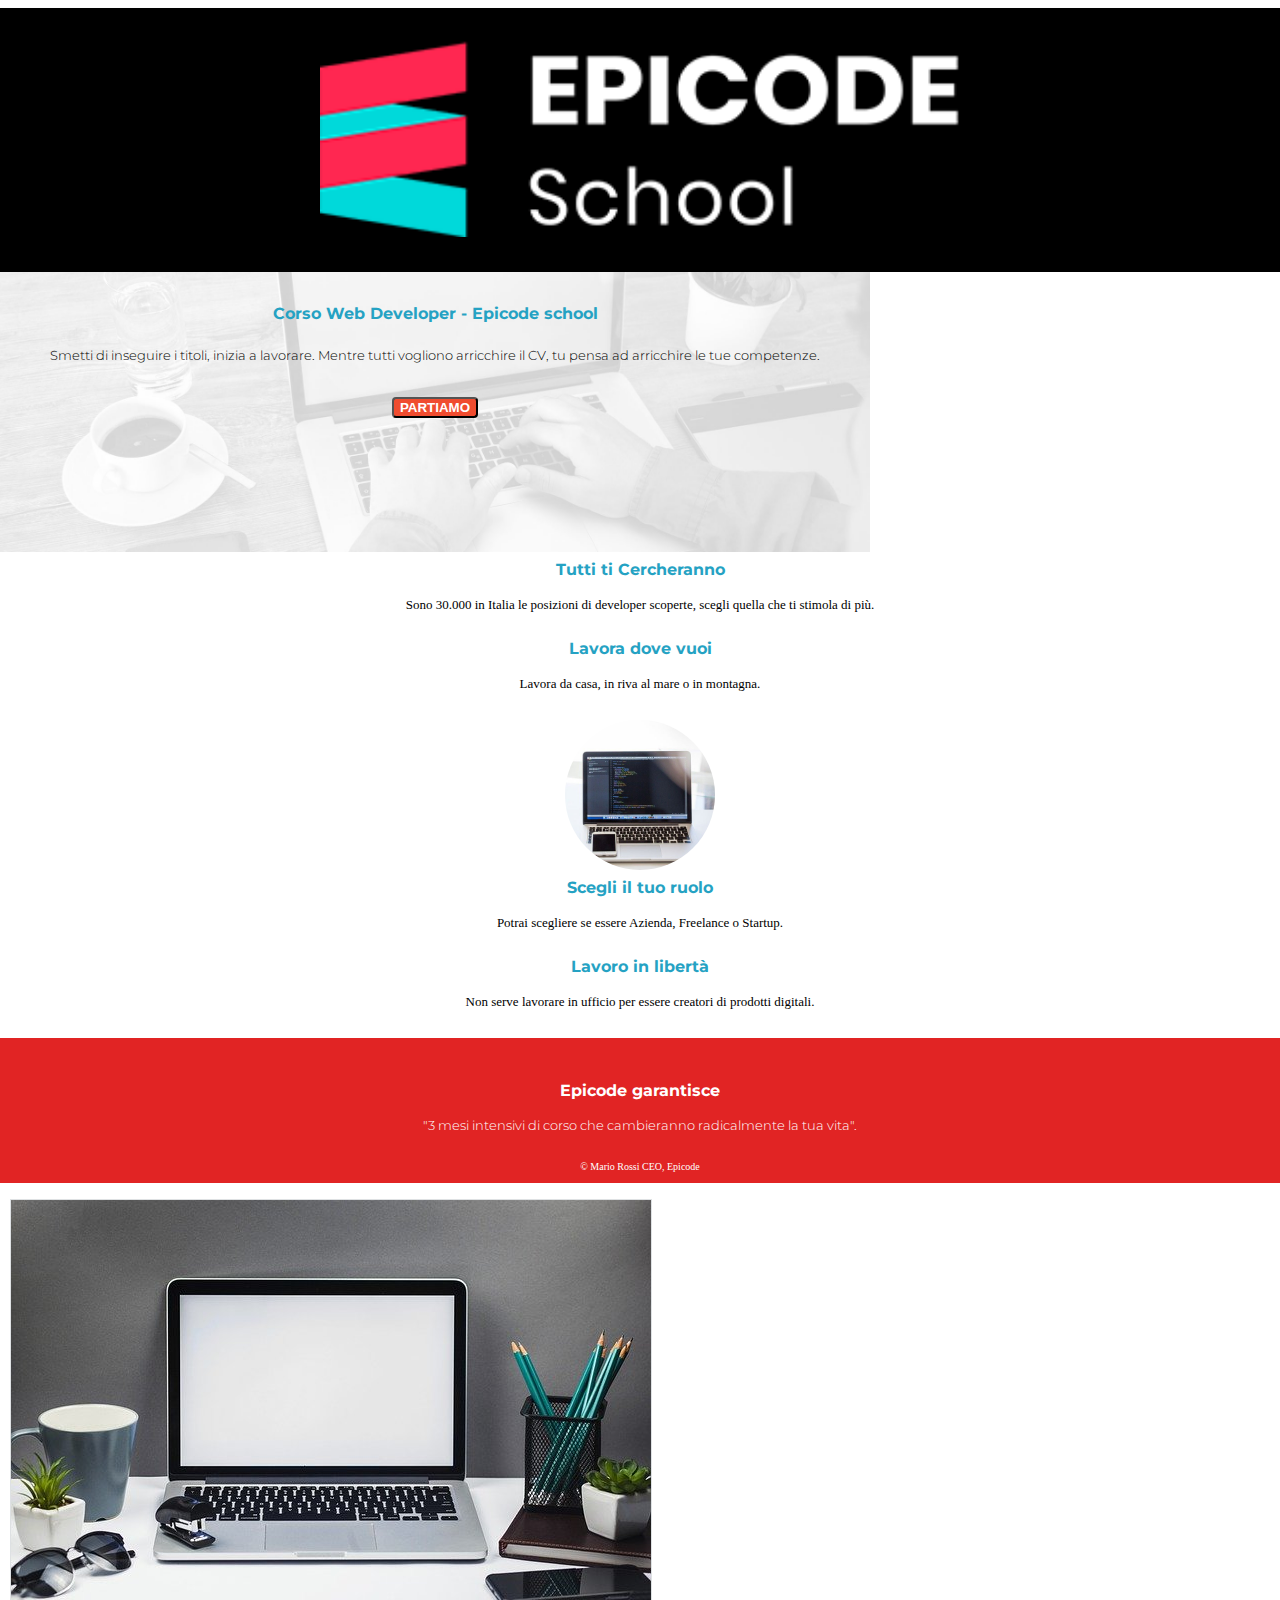
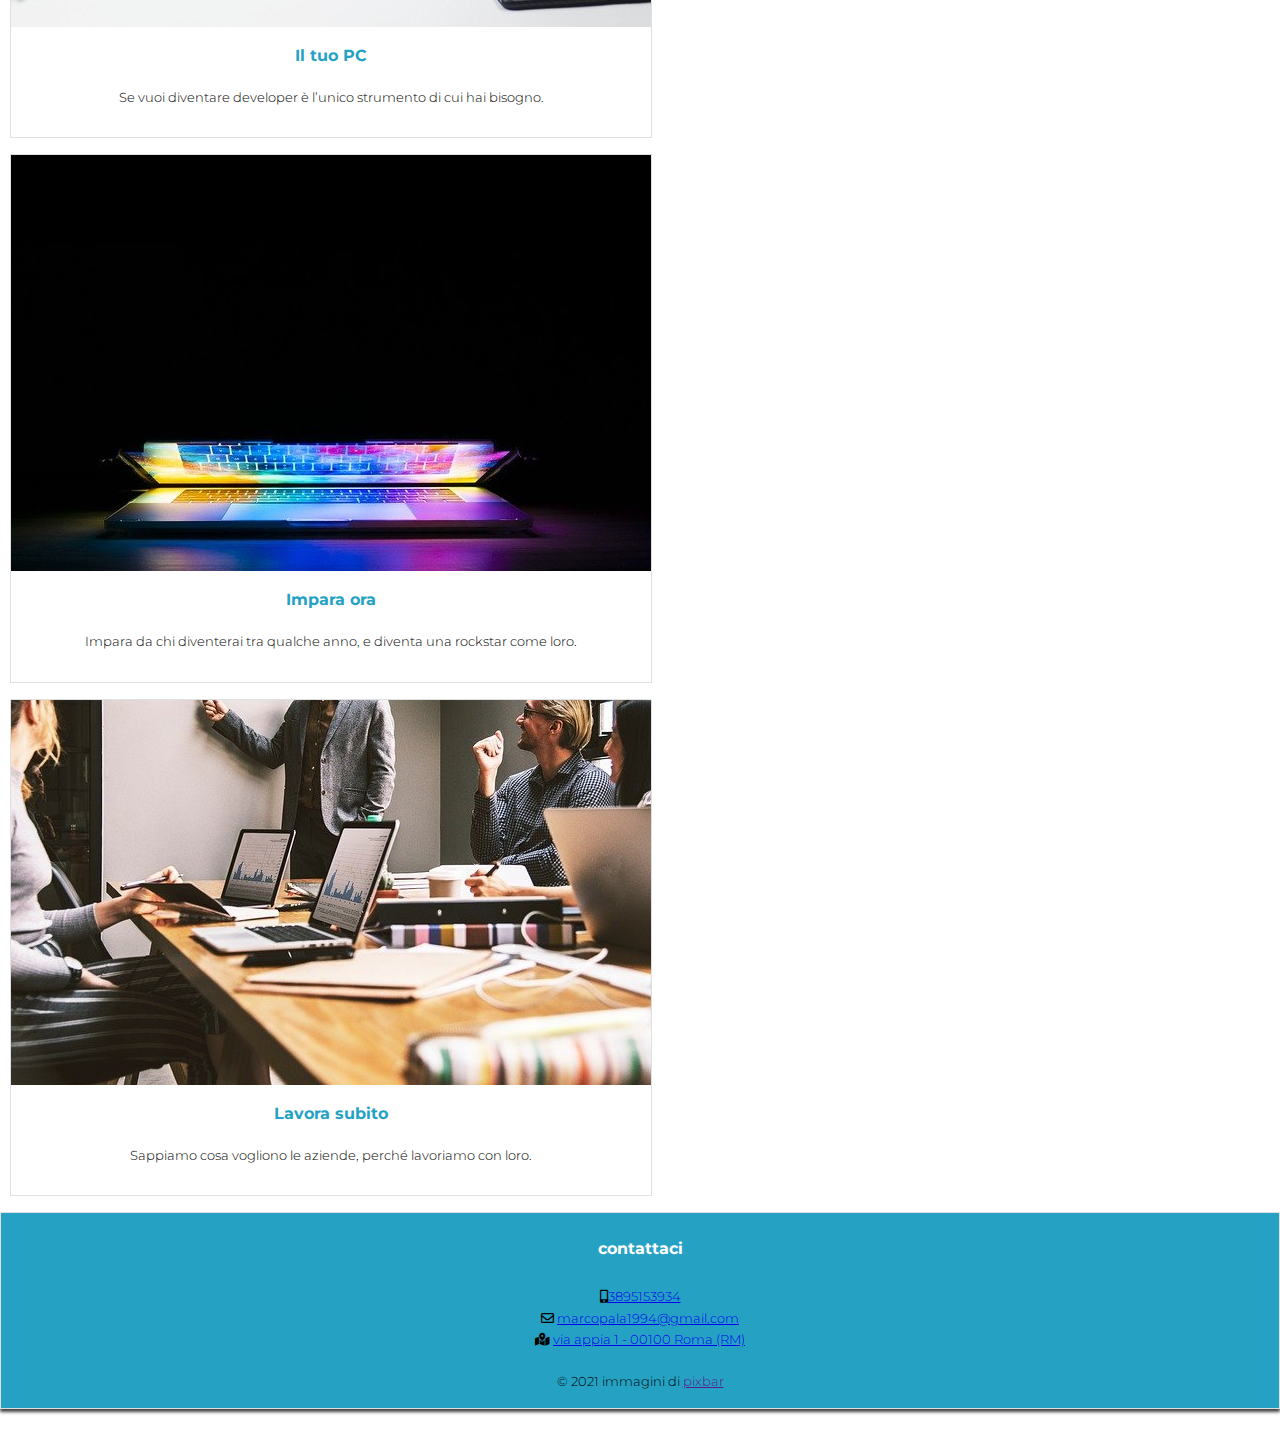
==== index.html @ fbc6c3cd "U1-W1-D5_ Exercisefinal" ====
<!DOCTYPE html>
<html lang="en">
  <head>
    <link rel="stylesheet" href="https://cdnjs.cloudflare.com/ajax/libs/font-awesome/5.15.4/css/all.min.css" integrity="sha512-1ycn6IcaQQ40/MKBW2W4Rhis/DbILU74C1vSrLJxCq57o941Ym01SwNsOMqvEBFlcgUa6xLiPY/NS5R+E6ztJQ==" crossorigin="anonymous" referrerpolicy="no-referrer" />
    <meta charset="UTF-8" />
    <meta name="viewport" content="width=ù, initial-scale=1.0" />
    <title>Document</title>
    <link rel="stylesheet" href="assets/css/reset.css" />
    <link rel="stylesheet" href="assets/css/style.css" />
    <title>Corso Web Developer - Epicode school</title>

    <link rel="preconnect" href="https://fonts.googleapis.com" />
    <link rel="preconnect" href="https://fonts.gstatic.com" crossorigin />
    <link
      href="https://fonts.googleapis.com/css2?family=Montserrat:ital,wght@0,400;0,600;0,700;1,400&display=swap"
      rel="stylesheet"
    />
  </head>
  <header>
    <div class="link">
      <img src="./assets/images/logo.png" width="50%" />
    </div>
  </header>

  <body>
    <main>
      <div class="box1">
        <section class="testo">
          <h1>Corso Web Developer - Epicode school</h1>
          <p>
            Smetti di inseguire i titoli, inizia a lavorare. Mentre tutti vogliono arricchire il CV, tu pensa ad
            arricchire le tue competenze.
          </p>
          
            <button type="button"> PARTIAMO </button>
           
        </section>
      </div>
      <h1>Tutti ti Cercheranno</h1>
      <p>Sono 30.000 in Italia le posizioni di developer scoperte, scegli quella che ti stimola di più.</p>
      <h1>Lavora dove vuoi</h1>
      <p>Lavora da casa, in riva al mare o in montagna.</p>
      <div class="cerchio">
        <img class="img1" src="./assets/images/notebook.jpg" />
      </div>
      <h1>Scegli il tuo ruolo</h1>
      <p>Potrai scegliere se essere Azienda, Freelance o Startup.</p>
      <h1>Lavoro in libertà</h1>
      <p>Non serve lavorare in ufficio per essere creatori di prodotti digitali.</p>
      <div class="sez2">
        <h2>Epicode garantisce</h2>
        <p class="testw">
          "3 mesi intensivi di corso che cambieranno radicalmente la tua vita". 
        </p>
        <p class="mario">&copy; Mario Rossi CEO, Epicode</p>
      </div>
      <div class="box2">
        <section class="testo">
          <img src="./assets/images/foto1.jpg" width="100%" />
          <h1>Il tuo PC</h1>
          <p>Se vuoi diventare developer è l’unico strumento di cui hai bisogno.</p>
        </section>
      </div>
      <div class="box3">
        <section class="testo">
          <img src="./assets/images/foto2.jpg" width="100%" />
          <h1>Impara ora</h1>
          <p>Impara da chi diventerai tra qualche anno, e diventa una rockstar come loro.</p>
        </section>
      </div>
      <div class="box4">
        <section class="testo">
          <img src="./assets/images/foto3.jpg" width="100%" />
          <h1>Lavora subito</h1>
          <p>Sappiamo cosa vogliono le aziende, perché lavoriamo con loro.</p>
        </section>
      </div>
      <footer>
        <div class="foot">
      <h3>contattaci<h3>
          
          
          <p> <i class="fas fa-mobile-alt"></i><a href="#">3895153934</a></p>
          <p> <i class="far fa-envelope"></i>     <a href="#">marcopala1994@gmail.com</a></p>
          <p>   <i class="fas fa-map-marked-alt"></i> <a href="#">via appia 1 - 00100 Roma (RM) </a></p>
           <p class="copi"> &copy; 2021 immagini di <a href="">pixbar</a></p>
        </div>
      </footer>
    </main>
  </body>
</html>
---- assets/css/style.css ----
*,
*::before,
*::after {
  box-sizing: border-box;
}
button {
  background-color: #f04c2f;
  border-radius: 4px;
  font-weight: 600;
  color: white;
}
.mario {
  font-weight: 200;
  color: white;
  padding-left: 25px;
  padding-right: 25px;
  text-align: center;

  font-size: x-small;
  margin-bottom: 1px;
}
header {
  background: rgb(0, 0, 0);
  text-align: center;

  color: white;
  box-shadow: 0 3px 3px #444;

  padding-top: 2em;
  padding-bottom: 2em;

  text-transform: uppercase;
}
main {
  background: rgb(255, 255, 255);
  font-weight: bold;
  margin-bottom: 1.5em;
  align-self: center;
  box-shadow: 0 3px 3px #444;

  max-width: 100%;
}
.box1 {
  margin-top: 0em;
  font-family: "Montserrat", sans-serif;
  background-image: url(../images/banner.jpg);

  display: inline-block;
  line-height: 1.5;
  padding-top: 20px;
  padding-left: 25px;
  padding-right: 25px;
  background-position: center;
  height: 280px;
  background-size: cover;
}
.cerchio {
  width: 150px;
  height: 150px;
  margin-inline: auto;
}
.img1 {
  width: 100%;
  object-fit: cover;
  height: 100%;
  border-radius: 50%;
}
.testo {
  text-align: center;
}
h1 {
  margin-top: 10px;
  text-align: center;
  color: #25a2c3;
  font-family: "Montserrat", sans-serif;
  margin-bottom: 20px;
  font-weight: 700;
}
p {
  font-weight: 300;
  line-height: 1, 65;
  padding-left: 25px;
  padding-right: 25px;
  text-align: center;
  color: rgb(0, 0, 0);
  font-size: small;
  margin-bottom: 30px;
}
.sez2 {
  width: 100%;
  padding-bottom: 10px;
  background-color: #e12424;
}
.testw {
  text-align: center;
  color: #ffffff;
  font-family: "Montserrat", sans-serif;
  font-weight: 300;
}
h2 {
  margin-top: 30px;
  text-align: center;
  color: #ffffff;
  font-family: "Montserrat", sans-serif;
  margin-bottom: 20px;
  padding-top: 5dvh;
}
.box2 {
  margin-top: 1em;
  font-family: "Montserrat", sans-serif;
  display: inline-block;
  line-height: 1.5;
  background-position: center;
  margin-left: 10px;
  margin-right: 10px;
  border: 1px solid #dee1e3;
}
.box3 {
  margin-top: 1em;
  font-family: "Montserrat", sans-serif;
  display: inline-block;
  line-height: 1.5;
  background-position: center;
  margin-left: 10px;
  margin-right: 10px;
  border: 1px solid #dee1e3;
}
.box4 {
  margin-top: 1em;
  font-family: "Montserrat", sans-serif;
  display: inline-block;
  line-height: 1.5;
  background-position: center;
  margin-left: 10px;
  margin-right: 10px;
  border: 1px solid #dee1e3;
}
footer {
  width: 100%;

  background-color: #25a2c3;
  margin-top: 1em;
  font-family: "Montserrat", sans-serif;
  display: inline-block;
  line-height: 1.5;
  border: 1px solid #dee1e3;
}

.foot p {
  margin-top: 2px;
  margin-bottom: 2px;
  font-family: "Montserrat", sans-serif;
  font-weight: 300;
  font-size: small;
  text-align: center;
  padding-bottom: 50;
}
h3 {
  margin-top: 15px;
  text-align: center;
  color: #ffffff;
  font-family: "Montserrat", sans-serif;
  font-weight: 700;
  margin-bottom: 15px;
  padding-top: 1dvh;
}
.copi {
  padding-top: 20px;
  font-family: "Montserrat", sans-serif;
  font-size: xx-small;
  margin-bottom: 2px;
  padding-bottom: 2px;
}
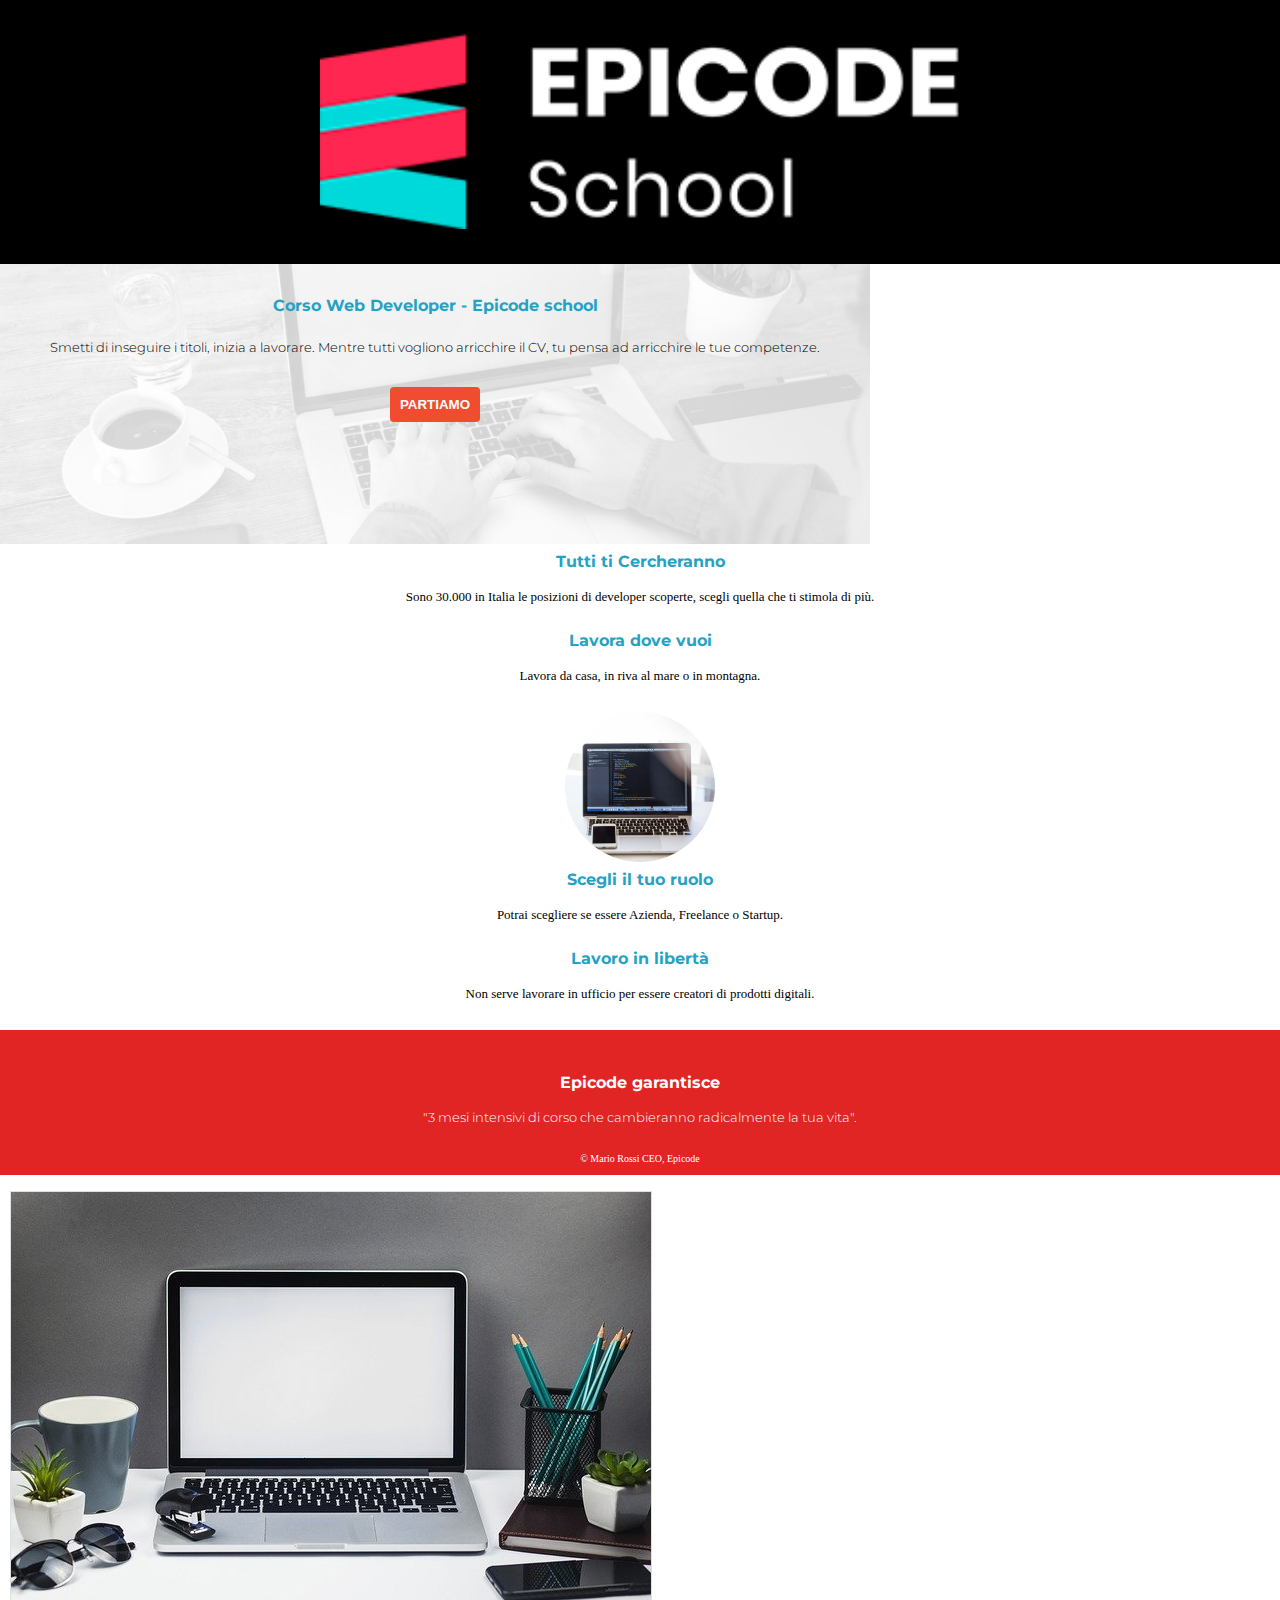
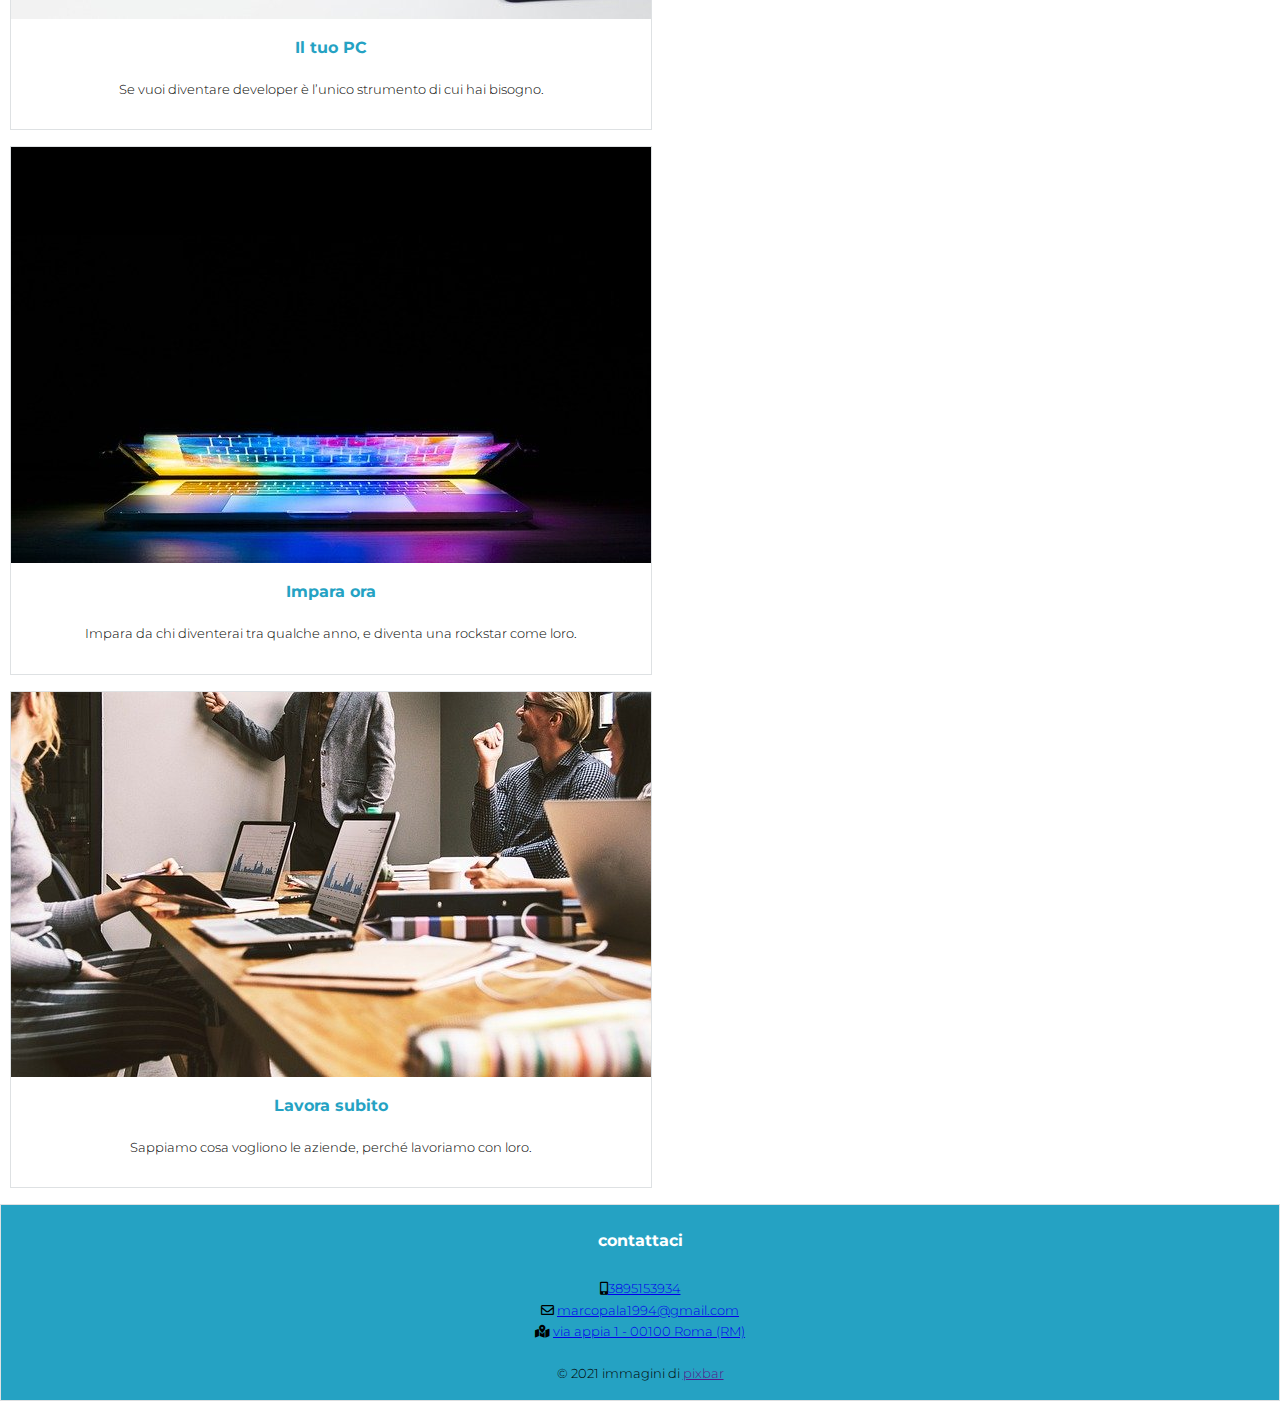
==== commit 3a37e2a0: "U1-W1-S5 FinalProject" ====
--- a/index.html
+++ b/index.html
@@ -16,10 +16,11 @@
       rel="stylesheet"
     />
   </head>
-  <header>
+  <header> <div class="nero">
     <div class="link">
       <img src="./assets/images/logo.png" width="50%" />
     </div>
+</div>
   </header>
 
   <body>
@@ -50,7 +51,7 @@
       <div class="sez2">
         <h2>Epicode garantisce</h2>
         <p class="testw">
-          "3 mesi intensivi di corso che cambieranno radicalmente la tua vita". 
+         <i> "3 mesi intensivi di corso che cambieranno radicalmente la tua vita". </i>
         </p>
         <p class="mario">&copy; Mario Rossi CEO, Epicode</p>
       </div>
--- a/assets/css/style.css
+++ b/assets/css/style.css
@@ -8,6 +8,8 @@
   border-radius: 4px;
   font-weight: 600;
   color: white;
+  border: 0px;
+  padding: 10px;
 }
 .mario {
   font-weight: 200;
@@ -34,9 +36,8 @@
 main {
   background: rgb(255, 255, 255);
   font-weight: bold;
-  margin-bottom: 1.5em;
+
   align-self: center;
-  box-shadow: 0 3px 3px #444;
 
   max-width: 100%;
 }
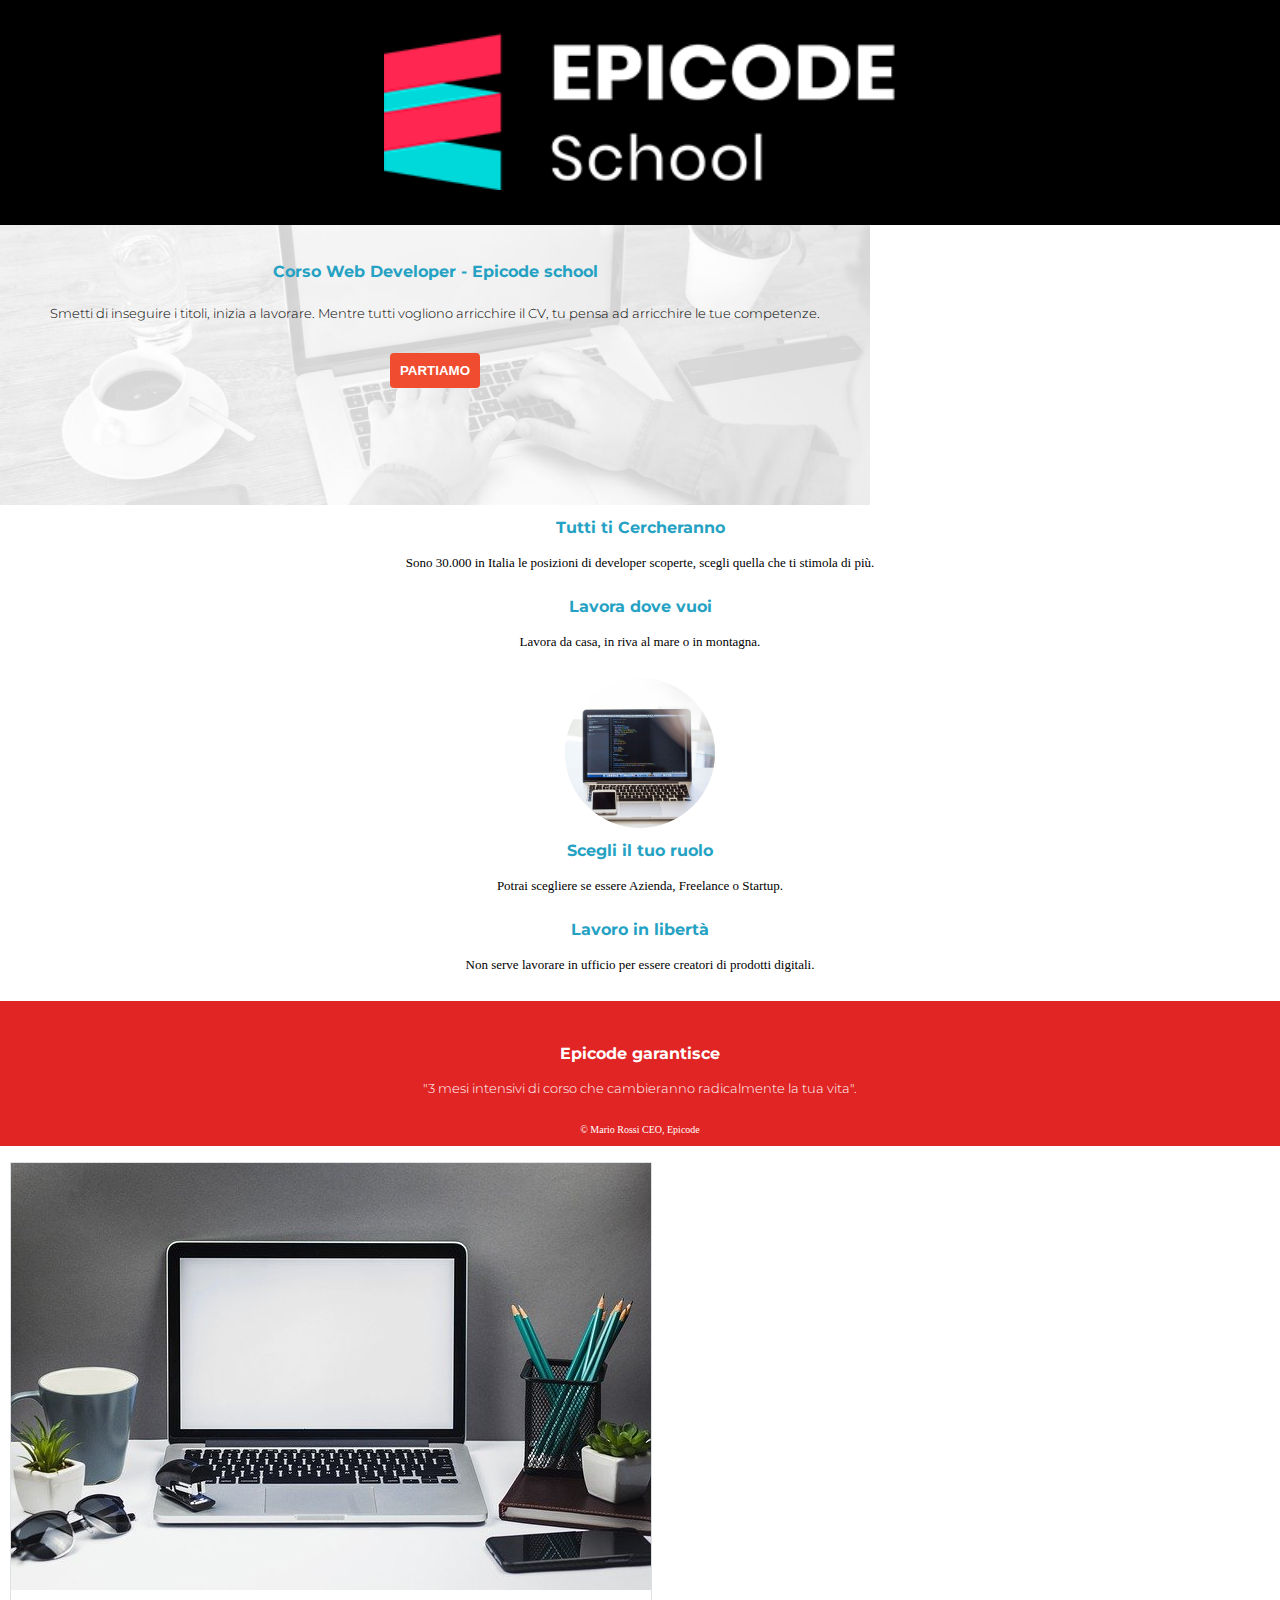
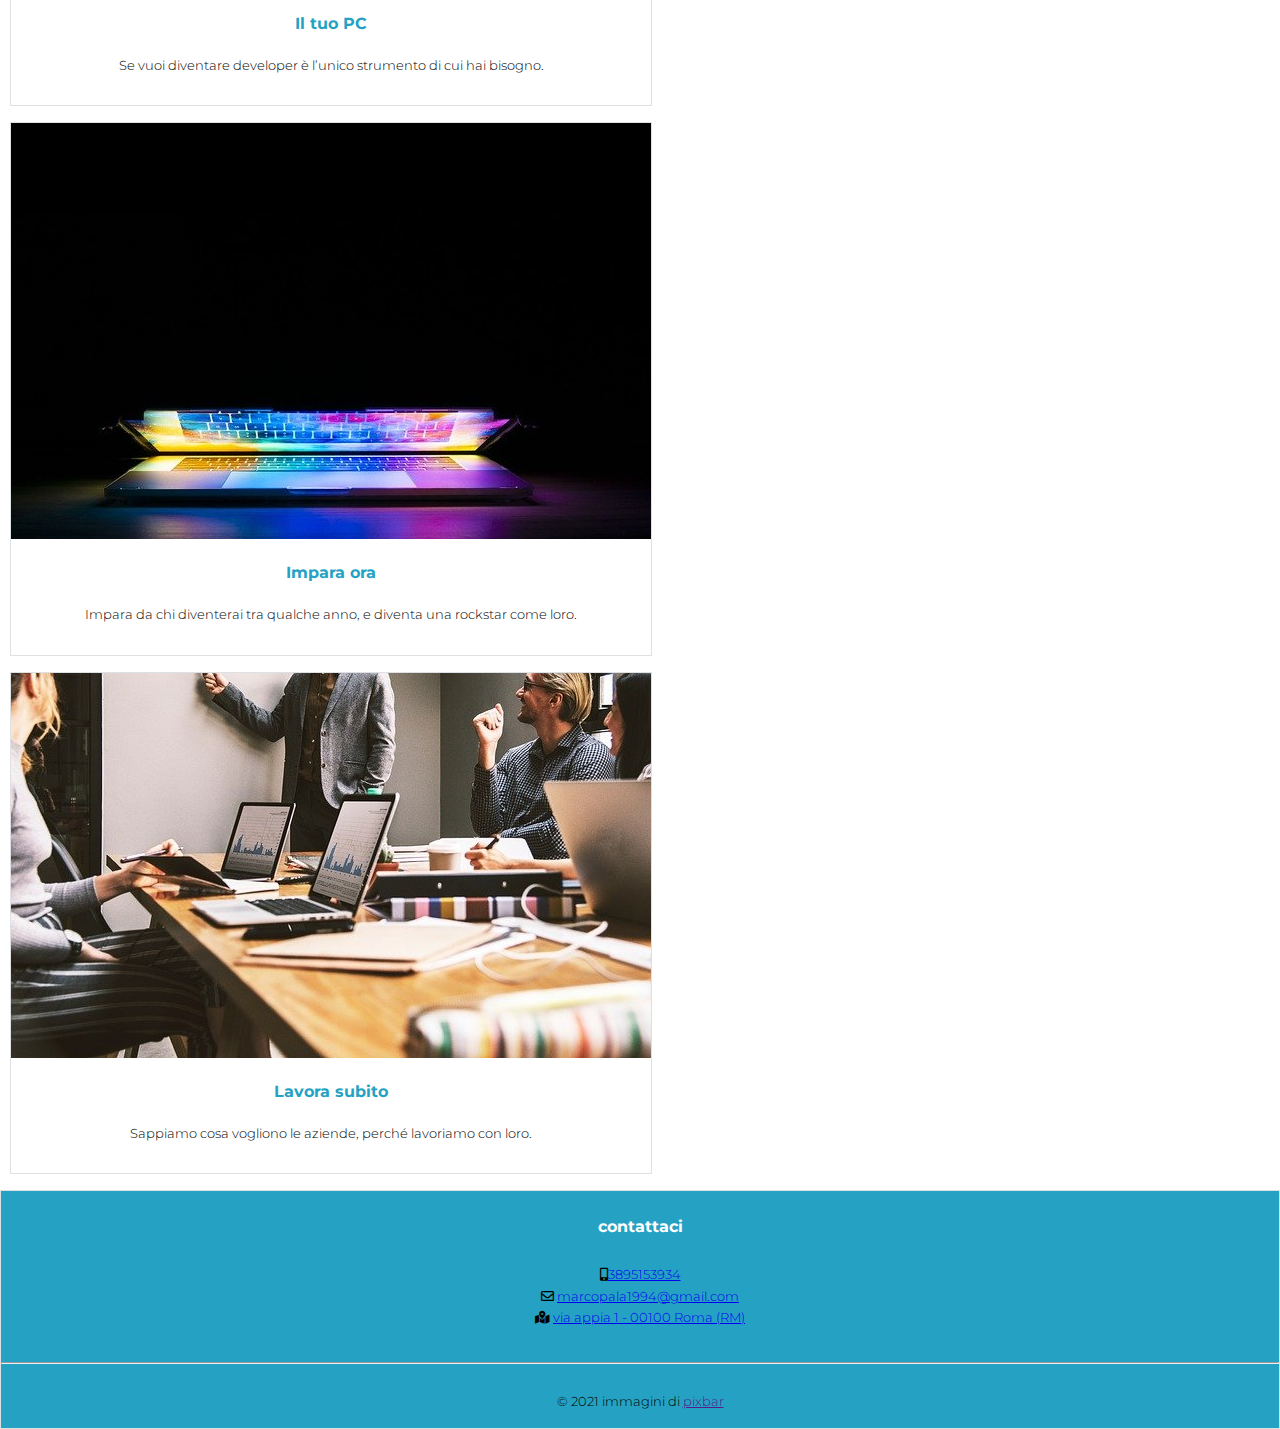
==== commit 2d25f684: "U1-W1-D4-finalproject" ====
--- a/index.html
+++ b/index.html
@@ -18,7 +18,7 @@
   </head>
   <header> <div class="nero">
     <div class="link">
-      <img src="./assets/images/logo.png" width="50%" />
+      <img src="./assets/images/logo.png" width="40%" />
     </div>
 </div>
   </header>
@@ -84,6 +84,8 @@
           <p> <i class="fas fa-mobile-alt"></i><a href="#">3895153934</a></p>
           <p> <i class="far fa-envelope"></i>     <a href="#">marcopala1994@gmail.com</a></p>
           <p>   <i class="fas fa-map-marked-alt"></i> <a href="#">via appia 1 - 00100 Roma (RM) </a></p>
+          <BR>
+          <HR>
            <p class="copi"> &copy; 2021 immagini di <a href="">pixbar</a></p>
         </div>
       </footer>
--- a/assets/css/style.css
+++ b/assets/css/style.css
@@ -70,7 +70,7 @@
   text-align: center;
 }
 h1 {
-  margin-top: 10px;
+  margin-top: 15px;
   text-align: center;
   color: #25a2c3;
   font-family: "Montserrat", sans-serif;
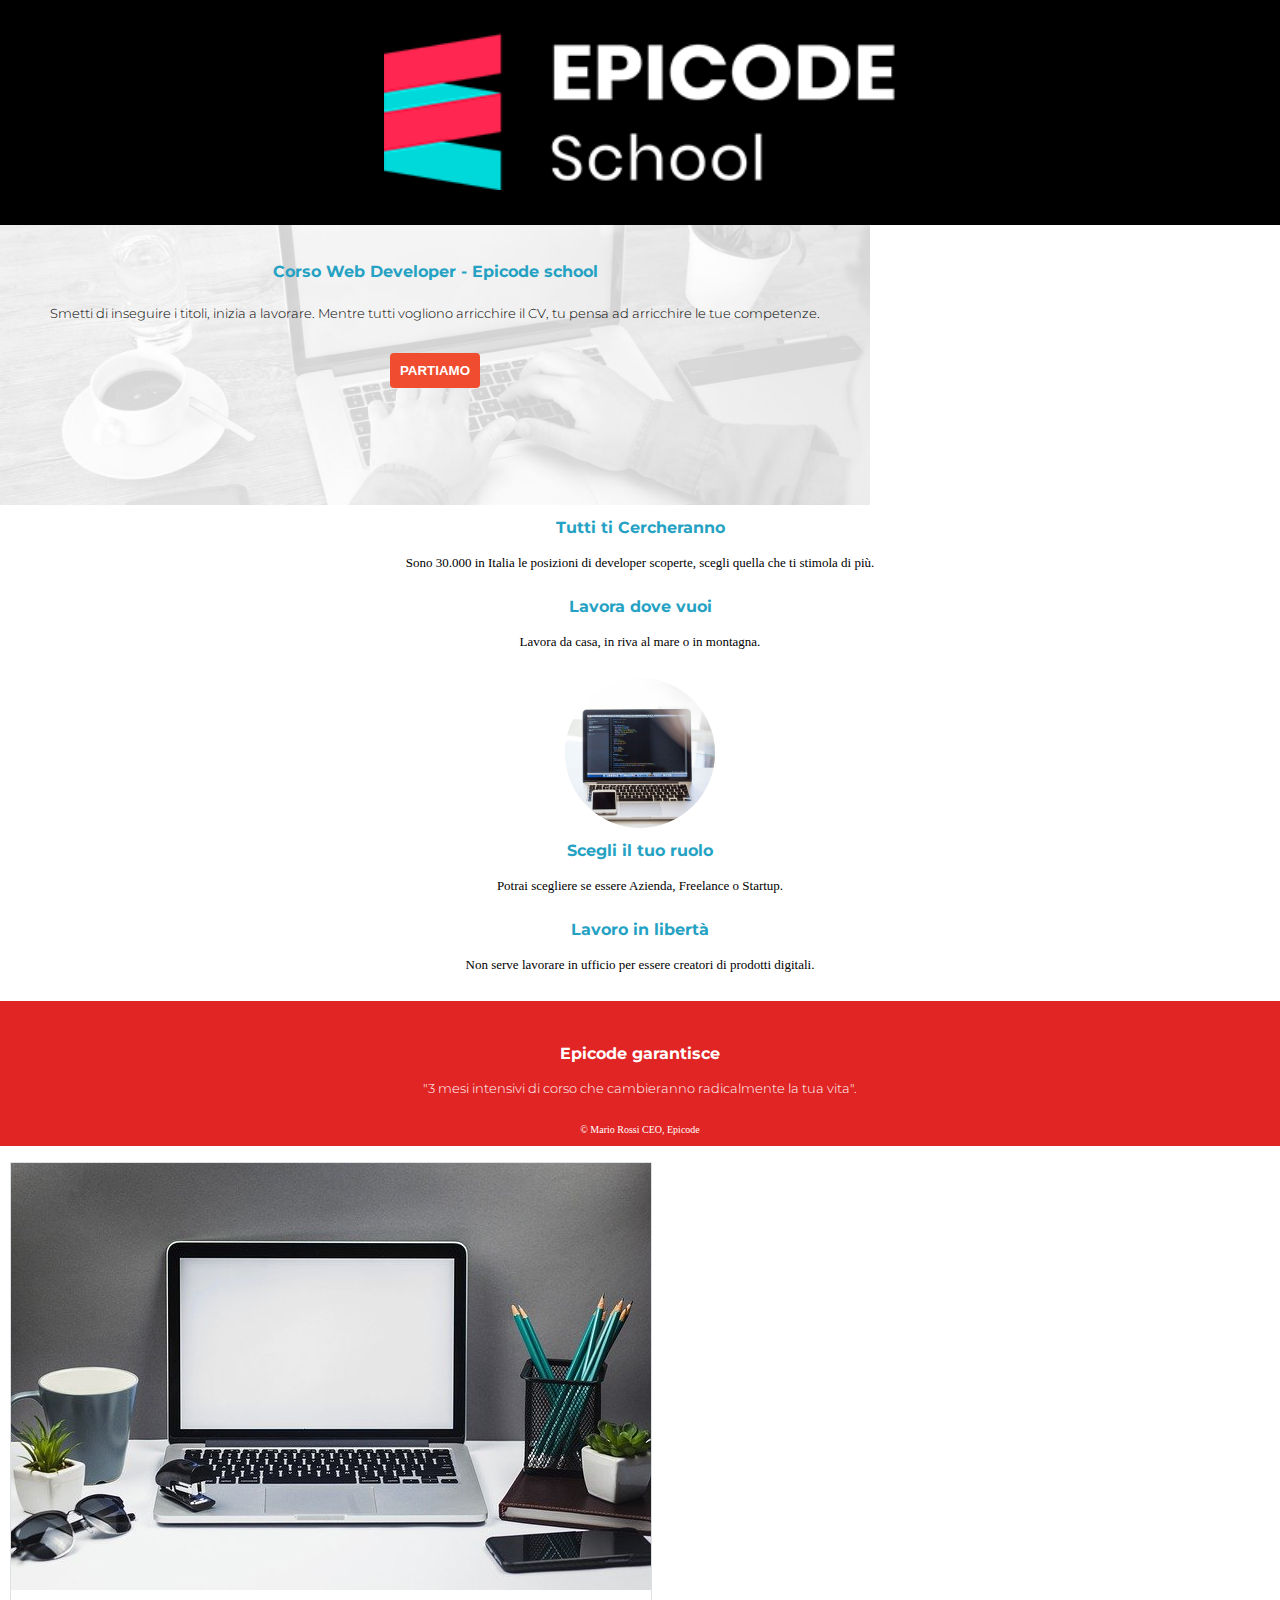
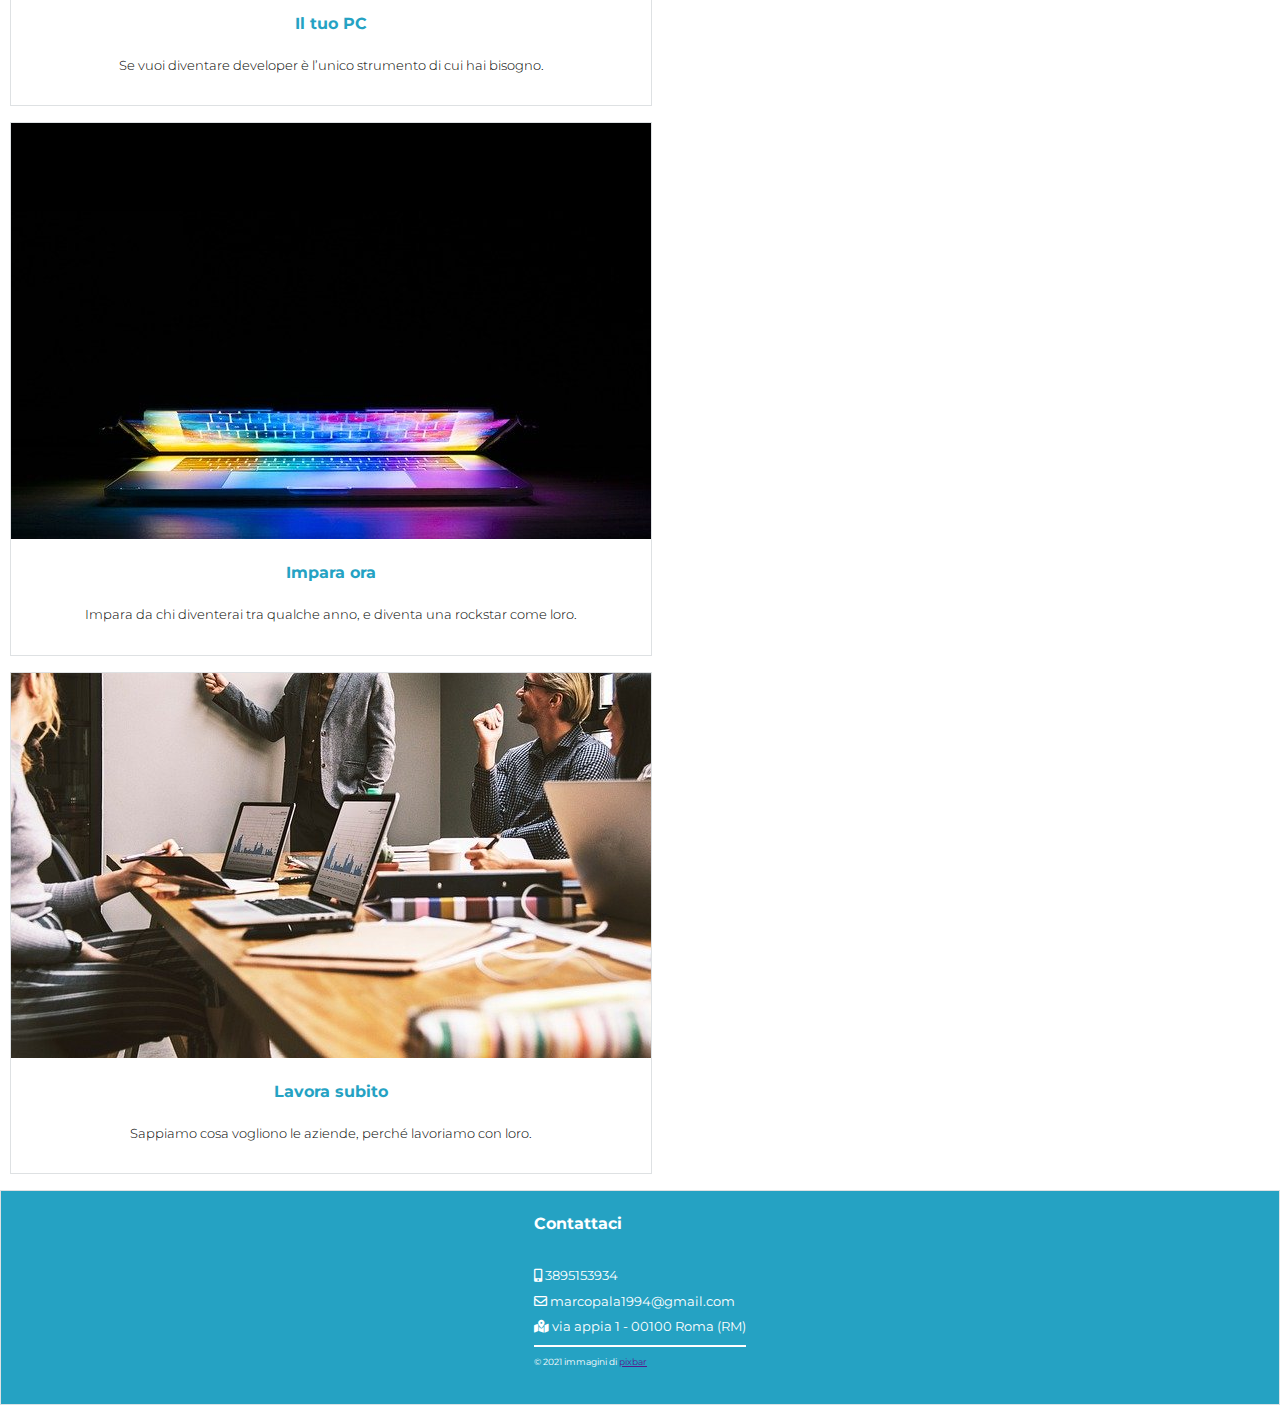
==== commit f21c09b5: "U1-W1-D5 finalProject" ====
--- a/index.html
+++ b/index.html
@@ -77,18 +77,20 @@
         </section>
       </div>
       <footer>
-        <div class="foot">
-      <h3>contattaci<h3>
-          
-          
-          <p> <i class="fas fa-mobile-alt"></i><a href="#">3895153934</a></p>
-          <p> <i class="far fa-envelope"></i>     <a href="#">marcopala1994@gmail.com</a></p>
-          <p>   <i class="fas fa-map-marked-alt"></i> <a href="#">via appia 1 - 00100 Roma (RM) </a></p>
-          <BR>
-          <HR>
-           <p class="copi"> &copy; 2021 immagini di <a href="">pixbar</a></p>
-        </div>
+        <div class="indirizzi">
+          <h3>Contattaci<div>
+            <br>
+              
+              
+              <p> <i class="fas fa-mobile-alt"></i> 3895153934</a></p>
+              <p> <i class="far fa-envelope"></i> marcopala1994@gmail.com</p>
+              <p>   <i class="fas fa-map-marked-alt"></i> via appia 1 - 00100 Roma (RM)</p>
+            
+              <hr color="white">
+              
+               <p class="copi"> &copy; 2021 immagini di <a href="">pixbar</a></p>
+          </div>
       </footer>
     </main>
   </body>
-</html>
+</html>--- a/assets/css/style.css
+++ b/assets/css/style.css
@@ -138,11 +138,12 @@
 }
 footer {
   width: 100%;
-
+  display: flex;
+  justify-content: center;
   background-color: #25a2c3;
   margin-top: 1em;
   font-family: "Montserrat", sans-serif;
-  display: inline-block;
+
   line-height: 1.5;
   border: 1px solid #dee1e3;
 }
@@ -172,3 +173,30 @@
   margin-bottom: 2px;
   padding-bottom: 2px;
 }
+.indirizzi {
+  width: 280px;
+
+  background-color: #25a2c3;
+  display: inline-block;
+  display: flex;
+  justify-content: center;
+  text-align: center;
+}
+.indirizzi p {
+  padding: 0px;
+  margin-top: 6px;
+  color: #ffffff;
+  font-family: "Montserrat", sans-serif;
+  margin-bottom: 6px;
+  font-weight: 400;
+  text-align: left;
+}
+.indirizzi h3 {
+  padding: 0px;
+  margin-top: 6px;
+  color: #ffffff;
+  font-family: "Montserrat", sans-serif;
+  padding: 15px;
+  font-weight: 700;
+  text-align: left;
+}
